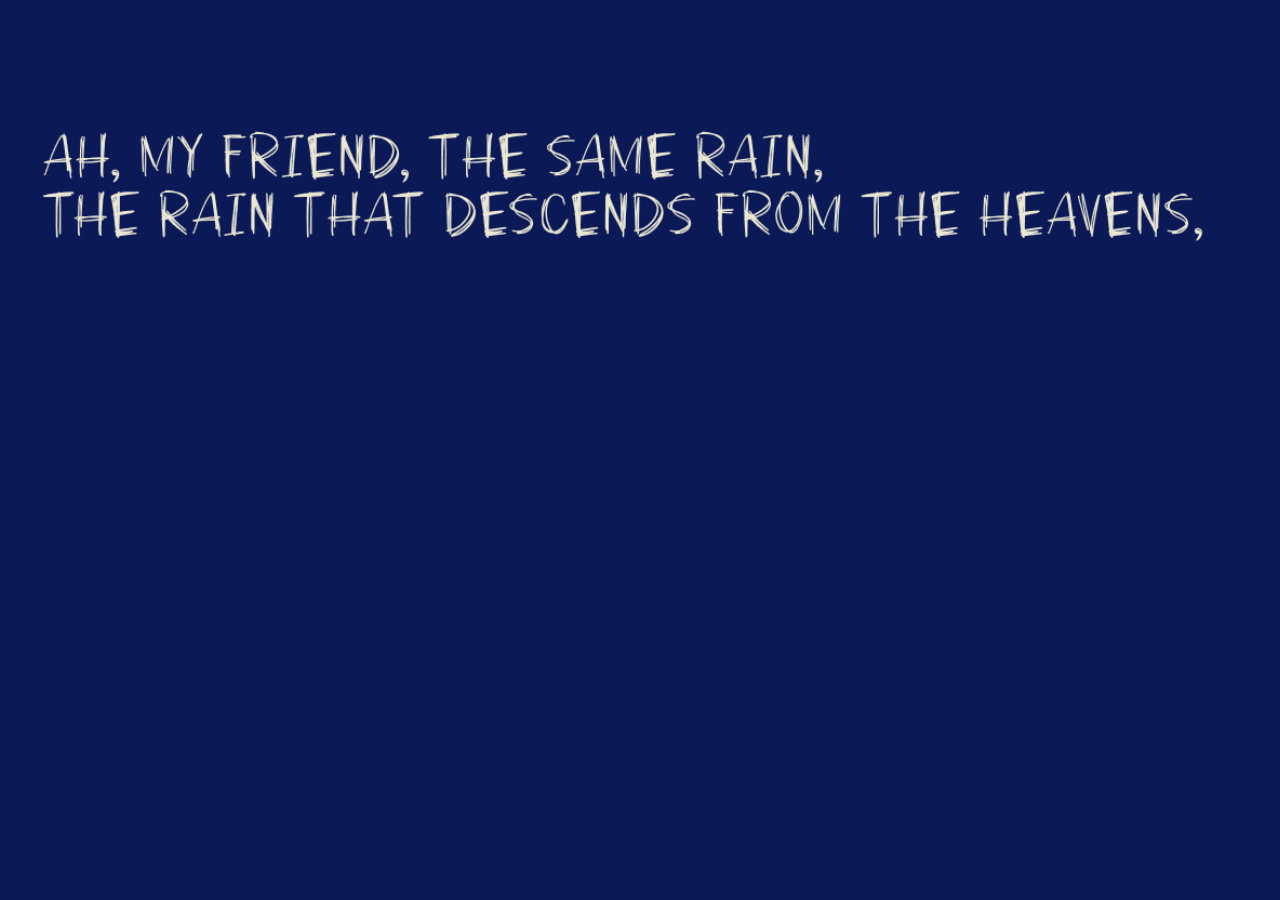
==== index.html @ db537265 "commiting many pages" ====
<!DOCTYPE html>
<html lang="en">
<head>
    <meta charset="UTF-8">
    <meta name="viewport" content="width=device-width, initial-scale=1.0">
    <title>Click to Play GIF</title>
    <link rel="stylesheet" href="style.css">
</head>
<body>
    <div class="container">
        <img class="static-image" src="image/image/MacBook Air - 1.png" alt="Static Image">
        <img class="gif-image" src="image/image/Untitled_Artwork.gif" alt="GIF">

        <div class="click-area"></div>
    </div>

    <script>
        document.addEventListener("DOMContentLoaded", function() {
            const gifImage = document.querySelector('.gif-image');
            const staticImage = document.querySelector('.static-image');
            const clickArea = document.querySelector('.click-area');

            clickArea.addEventListener('click', () => {
                gifImage.style.display = "block";  // Show GIF
                staticImage.style.display = "none"; // Hide Static Image
            });
        });
    </script>
</body>
</html>
---- style.css ----
/* Reset margins and padding */
* {
    margin: 0;
    padding: 0;
    box-sizing: border-box;
}

html, body {
    width: 100%;
    height: 100%;
    overflow: hidden;
    cursor: url('image/image/whitedrop.png'), auto; /* Updated path */
}

/* Full-screen container */
.container {
    position: relative;
    width: 100vw;
    height: 100vh;
    display: flex;
    justify-content: center;
    align-items: center;
}

/* Ensure images fit the container */
.static-image, .gif-image {
    position: absolute;
    width: 100%;
    height: 100%;
    object-fit: cover;
    transition: opacity 0.3s ease;
}


.gif-image {
    display: none;
}


.click-area {
    position: absolute;
    top: 8%;  
    left: 5%; 
    width: 90%; /* Expanded width for full coverage */
    height: 25%; /* Increased height to ensure full text coverage */
    cursor: pointer;
    background: rgba(255, 0, 0, 0); /* Semi-transparent for testing, remove later */
}
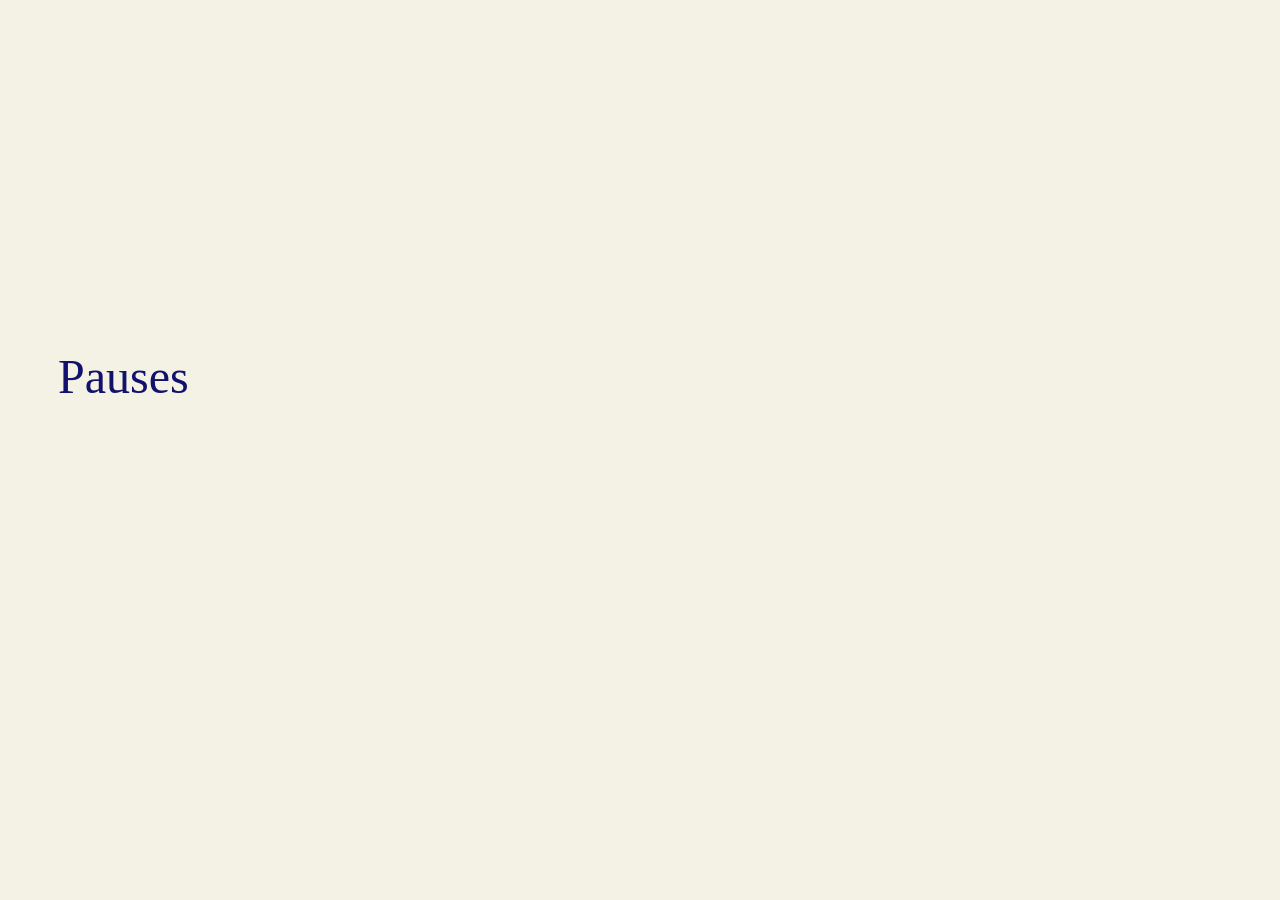
==== commit a333e751: "lk" ====
--- a/index.html
+++ b/index.html
@@ -3,28 +3,12 @@
 <head>
     <meta charset="UTF-8">
     <meta name="viewport" content="width=device-width, initial-scale=1.0">
-    <title>Click to Play GIF</title>
+    <title>Pause</title>
     <link rel="stylesheet" href="style.css">
 </head>
 <body>
-    <div class="container">
-        <img class="static-image" src="image/image/MacBook Air - 1.png" alt="Static Image">
-        <img class="gif-image" src="image/image/Untitled_Artwork.gif" alt="GIF">
-
-        <div class="click-area"></div>
-    </div>
-
-    <script>
-        document.addEventListener("DOMContentLoaded", function() {
-            const gifImage = document.querySelector('.gif-image');
-            const staticImage = document.querySelector('.static-image');
-            const clickArea = document.querySelector('.click-area');
-
-            clickArea.addEventListener('click', () => {
-                gifImage.style.display = "block";  // Show GIF
-                staticImage.style.display = "none"; // Hide Static Image
-            });
-        });
-    </script>
+    <h1 class="hover-trigger">Pauses</h1>
+    <p class="hidden-text">Then carries on,<br>This rain often leaves us drenched.</p>
+    <script src="pause.js"></script>
 </body>
 </html>
--- a/style.css
+++ b/style.css
@@ -1,49 +1,39 @@
-/* Reset margins and padding */
-* {
-    margin: 0;
-    padding: 0;
-    box-sizing: border-box;
+@font-face {
+    font-family: 'Pinkend';
+    src: url('fonts/Pinkend.ttf') format('truetype');
+    font-weight: normal;
+    font-style: normal;
+}
+body{
+    background-color: rgb(244, 242, 228);
+    cursor: url('image/blueraindrop.png'), auto; /* Updated path */
+}
+.hover-trigger {
+    padding-left: 50px;
+    margin-top: 27%;
+    cursor: pointer;
+    display: inline-block;
+    font-size: 3em;
+    font-family:'Pinkend';
+    font-weight: normal;
+    color: rgb(18, 18, 108);
 }
 
-html, body {
-    width: 100%;
-    height: 100%;
-    overflow: hidden;
-    cursor: url('image/image/whitedrop.png'), auto; /* Updated path */
+/* Initially hide the text */
+.hidden-text {
+    padding-left: 50px;
+    line-height: 70px;
+    opacity: 0;
+    visibility: hidden;
+    transition: opacity 4s ease-in-out, visibility 4s ease-in-out;
+    font-size: 3em;
+    font-family:'Pinkend';
+    color: rgb(18, 18, 108);
+    margin-top: 10px;
 }
 
-/* Full-screen container */
-.container {
-    position: relative;
-    width: 100vw;
-    height: 100vh;
-    display: flex;
-    justify-content: center;
-    align-items: center;
+/* When hovering over "Pauses", reveal the text */
+.hover-trigger:hover + .hidden-text {
+    opacity: 1;
+    visibility: visible;
 }
-
-/* Ensure images fit the container */
-.static-image, .gif-image {
-    position: absolute;
-    width: 100%;
-    height: 100%;
-    object-fit: cover;
-    transition: opacity 0.3s ease;
-}
-
-
-.gif-image {
-    display: none;
-}
-
-
-.click-area {
-    position: absolute;
-    top: 8%;  
-    left: 5%; 
-    width: 90%; /* Expanded width for full coverage */
-    height: 25%; /* Increased height to ensure full text coverage */
-    cursor: pointer;
-    background: rgba(255, 0, 0, 0); /* Semi-transparent for testing, remove later */
-}
-
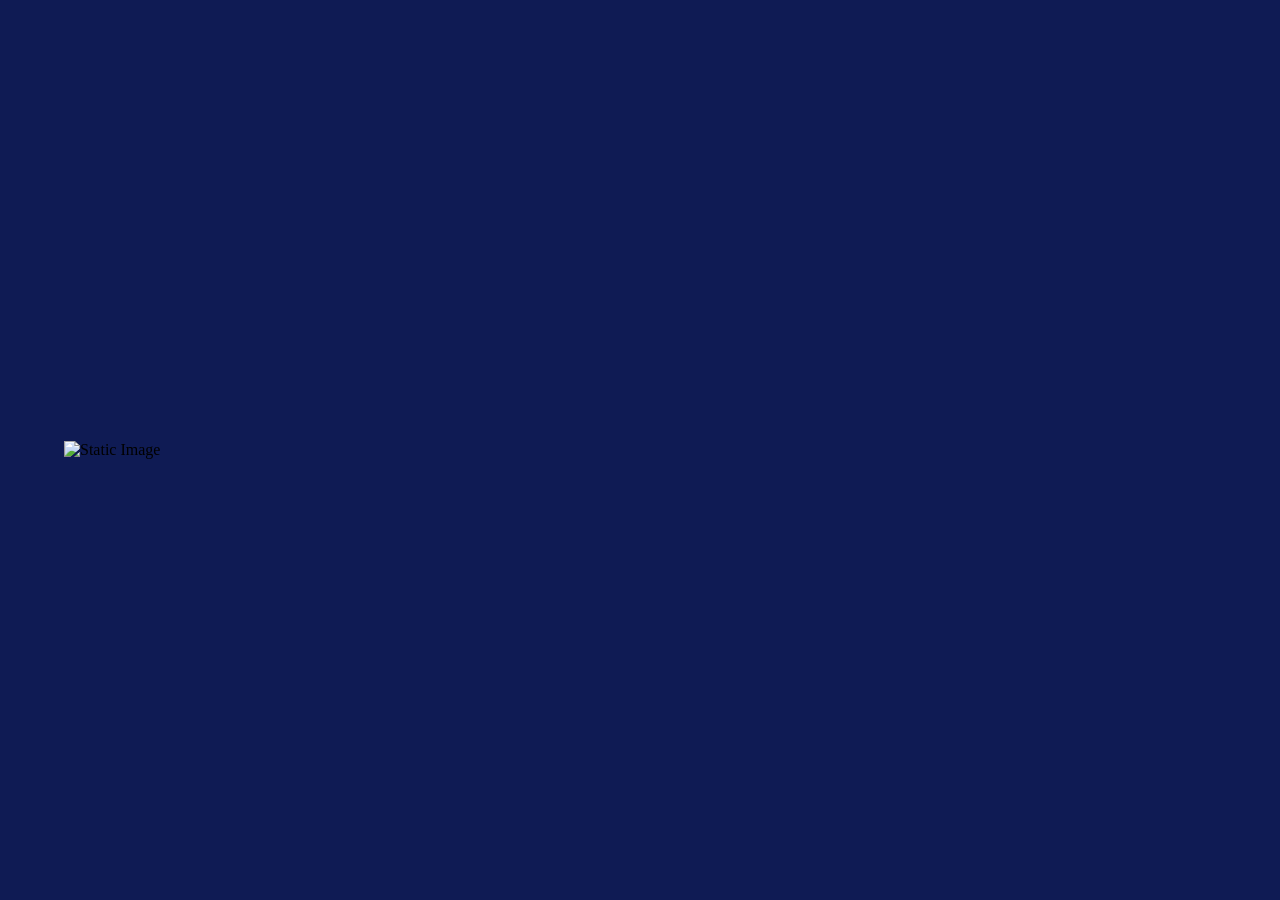
==== commit 1cde9d19: "10" ====
--- a/index.html
+++ b/index.html
@@ -3,12 +3,36 @@
 <head>
     <meta charset="UTF-8">
     <meta name="viewport" content="width=device-width, initial-scale=1.0">
-    <title>Pause</title>
+    <title>Click to Play GIF</title>
     <link rel="stylesheet" href="style.css">
 </head>
 <body>
-    <h1 class="hover-trigger">Pauses</h1>
-    <p class="hidden-text">Then carries on,<br>This rain often leaves us drenched.</p>
-    <script src="pause.js"></script>
+    <div class="container">
+        <img class="static-image" src="image/MacBook Air - 17.png" alt="Static Image">
+        <img class="gif-image" src="image/spiral.gif" alt="GIF" style="display: none;">
+
+        <div class="click-area"></div>
+    </div>
+
+    <script>
+        document.addEventListener("DOMContentLoaded", function() {
+            const gifImage = document.querySelector('.gif-image');
+            const staticImage = document.querySelector('.static-image');
+            const clickArea = document.querySelector('.click-area');
+            let gifPlaying = false;
+
+            clickArea.addEventListener('click', () => {
+                if (!gifPlaying) {
+                    gifImage.style.display = "block";  // Show GIF
+                    staticImage.style.display = "none"; // Hide Static Image
+                    gifPlaying = true;
+                } else {
+                    // Redirect to the next page
+                    window.location.href = "https://antarachat847.github.io/Water/11/"; // Change this to your desired page
+                }
+            });
+        });
+    </script>
+    
 </body>
 </html>
--- a/style.css
+++ b/style.css
@@ -1,39 +1,46 @@
-@font-face {
-    font-family: 'Pinkend';
-    src: url('fonts/Pinkend.ttf') format('truetype');
-    font-weight: normal;
-    font-style: normal;
-}
-body{
-    background-color: rgb(244, 242, 228);
-    cursor: url('image/blueraindrop.png'), auto; /* Updated path */
-}
-.hover-trigger {
-    padding-left: 50px;
-    margin-top: 27%;
-    cursor: pointer;
-    display: inline-block;
-    font-size: 3em;
-    font-family:'Pinkend';
-    font-weight: normal;
-    color: rgb(18, 18, 108);
+/* Reset margins and padding */
+* {
+    margin: 0;
+    padding: 0;
+    box-sizing: border-box;
 }
 
-/* Initially hide the text */
-.hidden-text {
-    padding-left: 50px;
-    line-height: 70px;
-    opacity: 0;
-    visibility: hidden;
-    transition: opacity 4s ease-in-out, visibility 4s ease-in-out;
-    font-size: 3em;
-    font-family:'Pinkend';
-    color: rgb(18, 18, 108);
-    margin-top: 10px;
+html, body {
+    width: 100%;
+    height: 100%;
+    overflow: hidden;
+    cursor: url('image/whitedrop.png'), auto; /* Updated path */
+    background-color: #0f1b54;
 }
 
-/* When hovering over "Pauses", reveal the text */
-.hover-trigger:hover + .hidden-text {
-    opacity: 1;
-    visibility: visible;
+/* Full-screen container */
+.container {
+    position: relative;
+    width: 100vw;
+    height: 100vh;
+    display: flex;
+    justify-content: center;
+    align-items: center;
 }
+
+/* Ensure images fit within a smaller area */
+.static-image, .gif-image {
+    position: absolute;
+    width: 90%; /* Reduce size (Adjust as needed) */
+    height: auto; /* Maintain aspect ratio */
+    max-height: 90vh; /* Prevent images from being too tall */
+    object-fit: contain; /* Ensure images fit without being cropped */
+    transition: opacity 0.3s ease-in-out;
+}
+
+/* Adjust click area to match the new size */
+.click-area {
+    position: absolute;
+    top: 15%;  /* Adjust position if needed */
+    left: 50%;
+    transform: translateX(-50%);
+    width: 70%; /* Match reduced image width */
+    height: 20%; /* Adjust as needed */
+    cursor: pointer;
+    background: rgba(255, 0, 0, 0); /* Transparent (for testing, remove later) */
+}
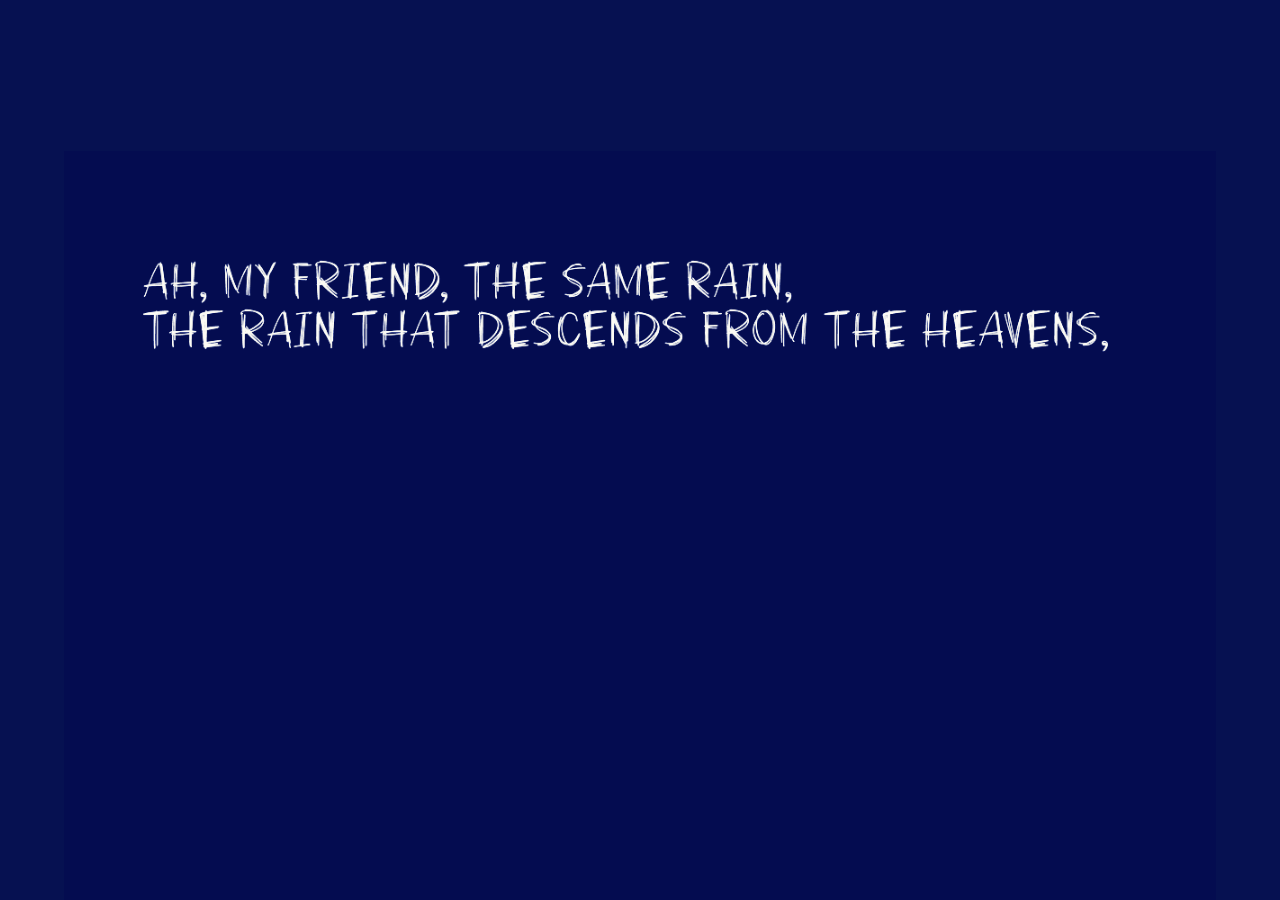
==== commit 61e70c89: "Properchnages" ====
--- a/index.html
+++ b/index.html
@@ -8,8 +8,8 @@
 </head>
 <body>
     <div class="container">
-        <img class="static-image" src="image/MacBook Air - 17.png" alt="Static Image">
-        <img class="gif-image" src="image/spiral.gif" alt="GIF" style="display: none;">
+        <img class="static-image" src="image/image/first image.png" alt="Static Image">
+        <img class="gif-image" src="image/image/Brighter.gif" alt="GIF" style="display: none;">
 
         <div class="click-area"></div>
     </div>
@@ -28,7 +28,7 @@
                     gifPlaying = true;
                 } else {
                     // Redirect to the next page
-                    window.location.href = "https://antarachat847.github.io/Water/11/"; // Change this to your desired page
+                    window.location.href = "https://antarachat847.github.io/Water/2/"; // Change this to your desired page
                 }
             });
         });
--- a/style.css
+++ b/style.css
@@ -9,8 +9,8 @@
     width: 100%;
     height: 100%;
     overflow: hidden;
-    cursor: url('image/whitedrop.png'), auto; /* Updated path */
-    background-color: #0f1b54;
+    cursor: url('image/image/whitedrop.png'), auto; /* Updated path */
+    background-color: #061151;
 }
 
 /* Full-screen container */
@@ -31,6 +31,7 @@
     max-height: 90vh; /* Prevent images from being too tall */
     object-fit: contain; /* Ensure images fit without being cropped */
     transition: opacity 0.3s ease-in-out;
+    bottom: 0;
 }
 
 /* Adjust click area to match the new size */
